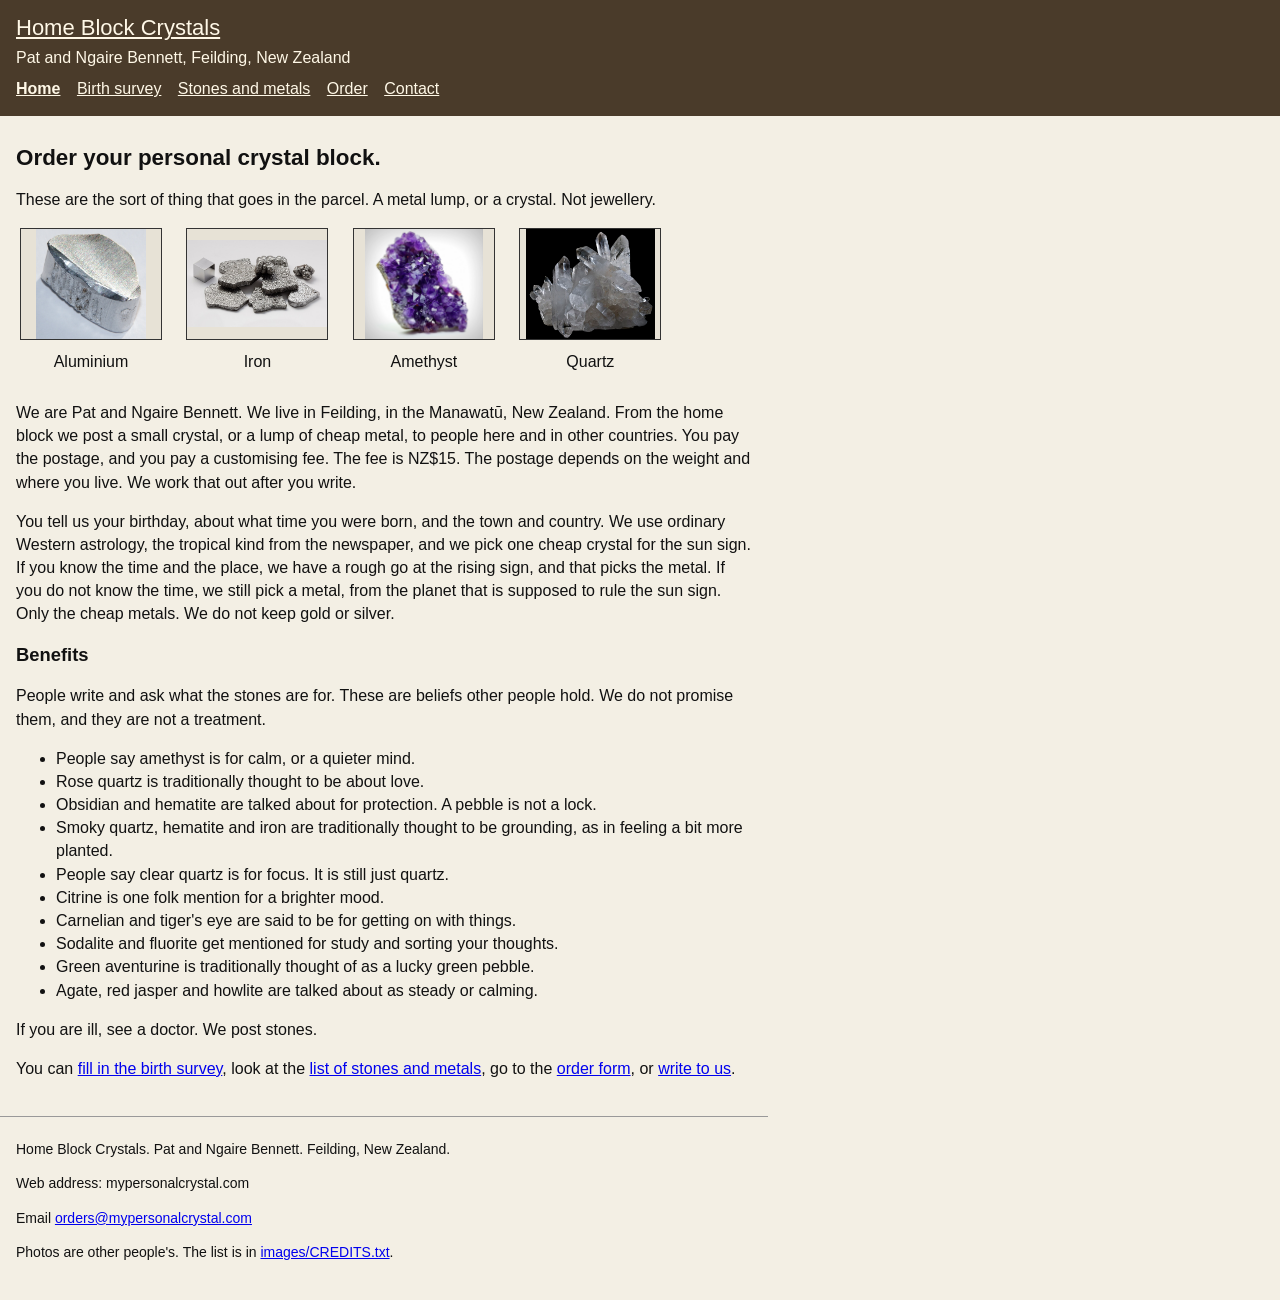
==== index.html @ 34b1991b "Add Home Block Crystals static site Co-authored-by: shannon <shannon@powerboard.co.nz>" ====
<!DOCTYPE html>
<html lang="en">
<head>
  <meta charset="utf-8">
  <meta name="viewport" content="width=device-width, initial-scale=1">
  <title>Home Block Crystals, Feilding</title>
  <link rel="stylesheet" href="style.css">
</head>
<body>
  <header>
    <p class="shop"><a href="index.html">Home Block Crystals</a></p>
    <p class="where">Pat and Ngaire Bennett, Feilding, New Zealand</p>
    <nav>
      <a href="index.html" aria-current="page">Home</a>
      <a href="survey.html">Birth survey</a>
      <a href="stones.html">Stones and metals</a>
      <a href="order.html">Order</a>
      <a href="contact.html">Contact</a>
    </nav>
  </header>
  <main>
    <h1>Order your personal crystal block.</h1>
    <p>These are the sort of thing that goes in the parcel. A metal lump, or a crystal. Not jewellery.</p>
    <div class="blocks">
      <div>
        <img src="images/aluminium.jpg" alt="A silvery chunk of aluminium metal">
        <p>Aluminium</p>
      </div>
      <div>
        <img src="images/iron.jpg" alt="Iron chips and a small iron cube">
        <p>Iron</p>
      </div>
      <div>
        <img src="images/amethyst.jpg" alt="A cluster of purple amethyst crystals">
        <p>Amethyst</p>
      </div>
      <div>
        <img src="images/clear-quartz.jpg" alt="A clear quartz crystal point">
        <p>Quartz</p>
      </div>
    </div>
    <p>We are Pat and Ngaire Bennett. We live in Feilding, in the Manawatū, New Zealand. From the home block we post a small crystal, or a lump of cheap metal, to people here and in other countries. You pay the postage, and you pay a customising fee. The fee is NZ$15. The postage depends on the weight and where you live. We work that out after you write.</p>
    <p>You tell us your birthday, about what time you were born, and the town and country. We use ordinary Western astrology, the tropical kind from the newspaper, and we pick one cheap crystal for the sun sign. If you know the time and the place, we have a rough go at the rising sign, and that picks the metal. If you do not know the time, we still pick a metal, from the planet that is supposed to rule the sun sign. Only the cheap metals. We do not keep gold or silver.</p>
    <h2>Benefits</h2>
    <p>People write and ask what the stones are for. These are beliefs other people hold. We do not promise them, and they are not a treatment.</p>
    <ul>
      <li>People say amethyst is for calm, or a quieter mind.</li>
      <li>Rose quartz is traditionally thought to be about love.</li>
      <li>Obsidian and hematite are talked about for protection. A pebble is not a lock.</li>
      <li>Smoky quartz, hematite and iron are traditionally thought to be grounding, as in feeling a bit more planted.</li>
      <li>People say clear quartz is for focus. It is still just quartz.</li>
      <li>Citrine is one folk mention for a brighter mood.</li>
      <li>Carnelian and tiger's eye are said to be for getting on with things.</li>
      <li>Sodalite and fluorite get mentioned for study and sorting your thoughts.</li>
      <li>Green aventurine is traditionally thought of as a lucky green pebble.</li>
      <li>Agate, red jasper and howlite are talked about as steady or calming.</li>
    </ul>
    <p>If you are ill, see a doctor. We post stones.</p>
    <p>You can <a href="survey.html">fill in the birth survey</a>, look at the <a href="stones.html">list of stones and metals</a>, go to the <a href="order.html">order form</a>, or <a href="contact.html">write to us</a>.</p>
  </main>
  <footer>
    <p>Home Block Crystals. Pat and Ngaire Bennett. Feilding, New Zealand.</p>
    <p>Web address: mypersonalcrystal.com</p>
    <p>Email <a href="mailto:orders@mypersonalcrystal.com">orders@mypersonalcrystal.com</a></p>
    <p>Photos are other people's. The list is in <a href="images/CREDITS.txt">images/CREDITS.txt</a>.</p>
  </footer>
  <script src="site.js"></script>
</body>
</html>
---- style.css ----
body {
  font-family: Arial, Helvetica, sans-serif;
  font-size: 16px;
  line-height: 1.45;
  color: #111111;
  background: #f3efe4;
  margin: 0;
}

header {
  background: #4a3b2a;
  color: #fff8e7;
  padding: 12px 16px;
}

header .shop {
  font-size: 22px;
  margin: 0 0 2px 0;
}

header .where {
  margin: 0 0 8px 0;
}

header a,
header a:visited {
  color: #fff8e7;
}

nav a {
  margin: 0 12px 4px 0;
  display: inline-block;
}

nav a[aria-current="page"] {
  font-weight: bold;
}

main {
  padding: 12px 16px 8px;
  max-width: 46rem;
}

h1 {
  font-size: 1.4rem;
  line-height: 1.3;
}

h2 {
  font-size: 1.15rem;
}

a {
  color: #0000ee;
}

a:visited {
  color: #551a8b;
}

.blocks div {
  display: inline-block;
  width: 150px;
  margin: 0 12px 12px 0;
  vertical-align: top;
  text-align: center;
}

.blocks img,
.item img,
#result img {
  border: 1px solid #333333;
  background: #e7e2d6;
  object-fit: contain;
}

.blocks img {
  width: 140px;
  height: 110px;
}

.blocks p {
  margin: 4px 0 0 0;
}

.item {
  margin: 0 0 16px 0;
  overflow: auto;
}

.item img {
  float: left;
  width: 120px;
  height: 90px;
  margin: 0 10px 6px 0;
}

.item p {
  margin: 0;
}

.tablewrap {
  overflow-x: auto;
}

table {
  border-collapse: collapse;
  background: #fffef8;
}

th,
td {
  border: 1px solid #444444;
  padding: 4px 8px;
  text-align: left;
}

label {
  display: block;
  margin-top: 10px;
}

button,
input,
select,
textarea {
  font-family: Arial, Helvetica, sans-serif;
  font-size: 16px;
}

input[type="text"],
input[type="email"],
input[type="date"],
select,
textarea {
  width: 22em;
  max-width: 100%;
  box-sizing: border-box;
}

textarea {
  height: 6em;
}

button {
  margin-top: 12px;
}

#result,
#thanks {
  border: 1px solid #333333;
  background: #ffffff;
  padding: 10px 12px;
  margin-top: 16px;
}

#result img {
  width: 160px;
  height: 120px;
  display: block;
  margin: 6px 0 10px 0;
}

footer {
  border-top: 1px solid #999999;
  margin-top: 12px;
  padding: 8px 16px 24px;
  font-size: 14px;
  max-width: 46rem;
}
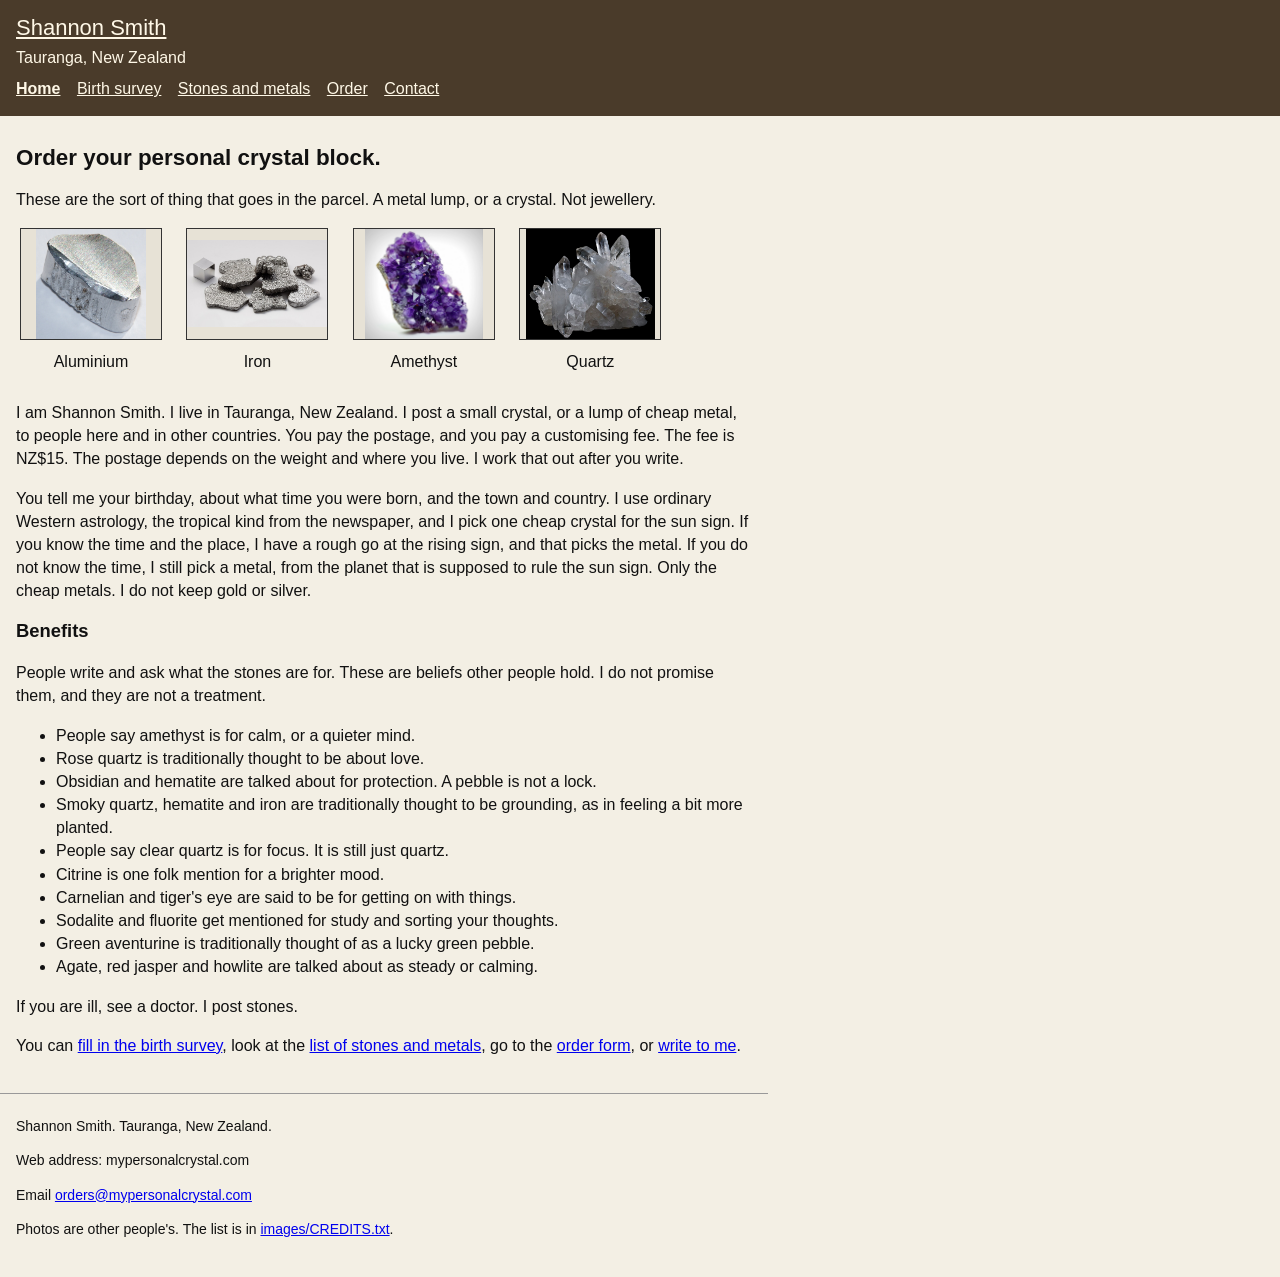
==== commit fbecf8d1: "Name the shop Shannon Smith in Tauranga Co-authored-by: shannon <shannon@powerboard.co.nz>" ====
--- a/index.html
+++ b/index.html
@@ -3,13 +3,13 @@
 <head>
   <meta charset="utf-8">
   <meta name="viewport" content="width=device-width, initial-scale=1">
-  <title>Home Block Crystals, Feilding</title>
+  <title>Shannon Smith, Tauranga</title>
   <link rel="stylesheet" href="style.css">
 </head>
 <body>
   <header>
-    <p class="shop"><a href="index.html">Home Block Crystals</a></p>
-    <p class="where">Pat and Ngaire Bennett, Feilding, New Zealand</p>
+    <p class="shop"><a href="index.html">Shannon Smith</a></p>
+    <p class="where">Tauranga, New Zealand</p>
     <nav>
       <a href="index.html" aria-current="page">Home</a>
       <a href="survey.html">Birth survey</a>
@@ -39,10 +39,10 @@
         <p>Quartz</p>
       </div>
     </div>
-    <p>We are Pat and Ngaire Bennett. We live in Feilding, in the Manawatū, New Zealand. From the home block we post a small crystal, or a lump of cheap metal, to people here and in other countries. You pay the postage, and you pay a customising fee. The fee is NZ$15. The postage depends on the weight and where you live. We work that out after you write.</p>
-    <p>You tell us your birthday, about what time you were born, and the town and country. We use ordinary Western astrology, the tropical kind from the newspaper, and we pick one cheap crystal for the sun sign. If you know the time and the place, we have a rough go at the rising sign, and that picks the metal. If you do not know the time, we still pick a metal, from the planet that is supposed to rule the sun sign. Only the cheap metals. We do not keep gold or silver.</p>
+    <p>I am Shannon Smith. I live in Tauranga, New Zealand. I post a small crystal, or a lump of cheap metal, to people here and in other countries. You pay the postage, and you pay a customising fee. The fee is NZ$15. The postage depends on the weight and where you live. I work that out after you write.</p>
+    <p>You tell me your birthday, about what time you were born, and the town and country. I use ordinary Western astrology, the tropical kind from the newspaper, and I pick one cheap crystal for the sun sign. If you know the time and the place, I have a rough go at the rising sign, and that picks the metal. If you do not know the time, I still pick a metal, from the planet that is supposed to rule the sun sign. Only the cheap metals. I do not keep gold or silver.</p>
     <h2>Benefits</h2>
-    <p>People write and ask what the stones are for. These are beliefs other people hold. We do not promise them, and they are not a treatment.</p>
+    <p>People write and ask what the stones are for. These are beliefs other people hold. I do not promise them, and they are not a treatment.</p>
     <ul>
       <li>People say amethyst is for calm, or a quieter mind.</li>
       <li>Rose quartz is traditionally thought to be about love.</li>
@@ -55,11 +55,11 @@
       <li>Green aventurine is traditionally thought of as a lucky green pebble.</li>
       <li>Agate, red jasper and howlite are talked about as steady or calming.</li>
     </ul>
-    <p>If you are ill, see a doctor. We post stones.</p>
-    <p>You can <a href="survey.html">fill in the birth survey</a>, look at the <a href="stones.html">list of stones and metals</a>, go to the <a href="order.html">order form</a>, or <a href="contact.html">write to us</a>.</p>
+    <p>If you are ill, see a doctor. I post stones.</p>
+    <p>You can <a href="survey.html">fill in the birth survey</a>, look at the <a href="stones.html">list of stones and metals</a>, go to the <a href="order.html">order form</a>, or <a href="contact.html">write to me</a>.</p>
   </main>
   <footer>
-    <p>Home Block Crystals. Pat and Ngaire Bennett. Feilding, New Zealand.</p>
+    <p>Shannon Smith. Tauranga, New Zealand.</p>
     <p>Web address: mypersonalcrystal.com</p>
     <p>Email <a href="mailto:orders@mypersonalcrystal.com">orders@mypersonalcrystal.com</a></p>
     <p>Photos are other people's. The list is in <a href="images/CREDITS.txt">images/CREDITS.txt</a>.</p>
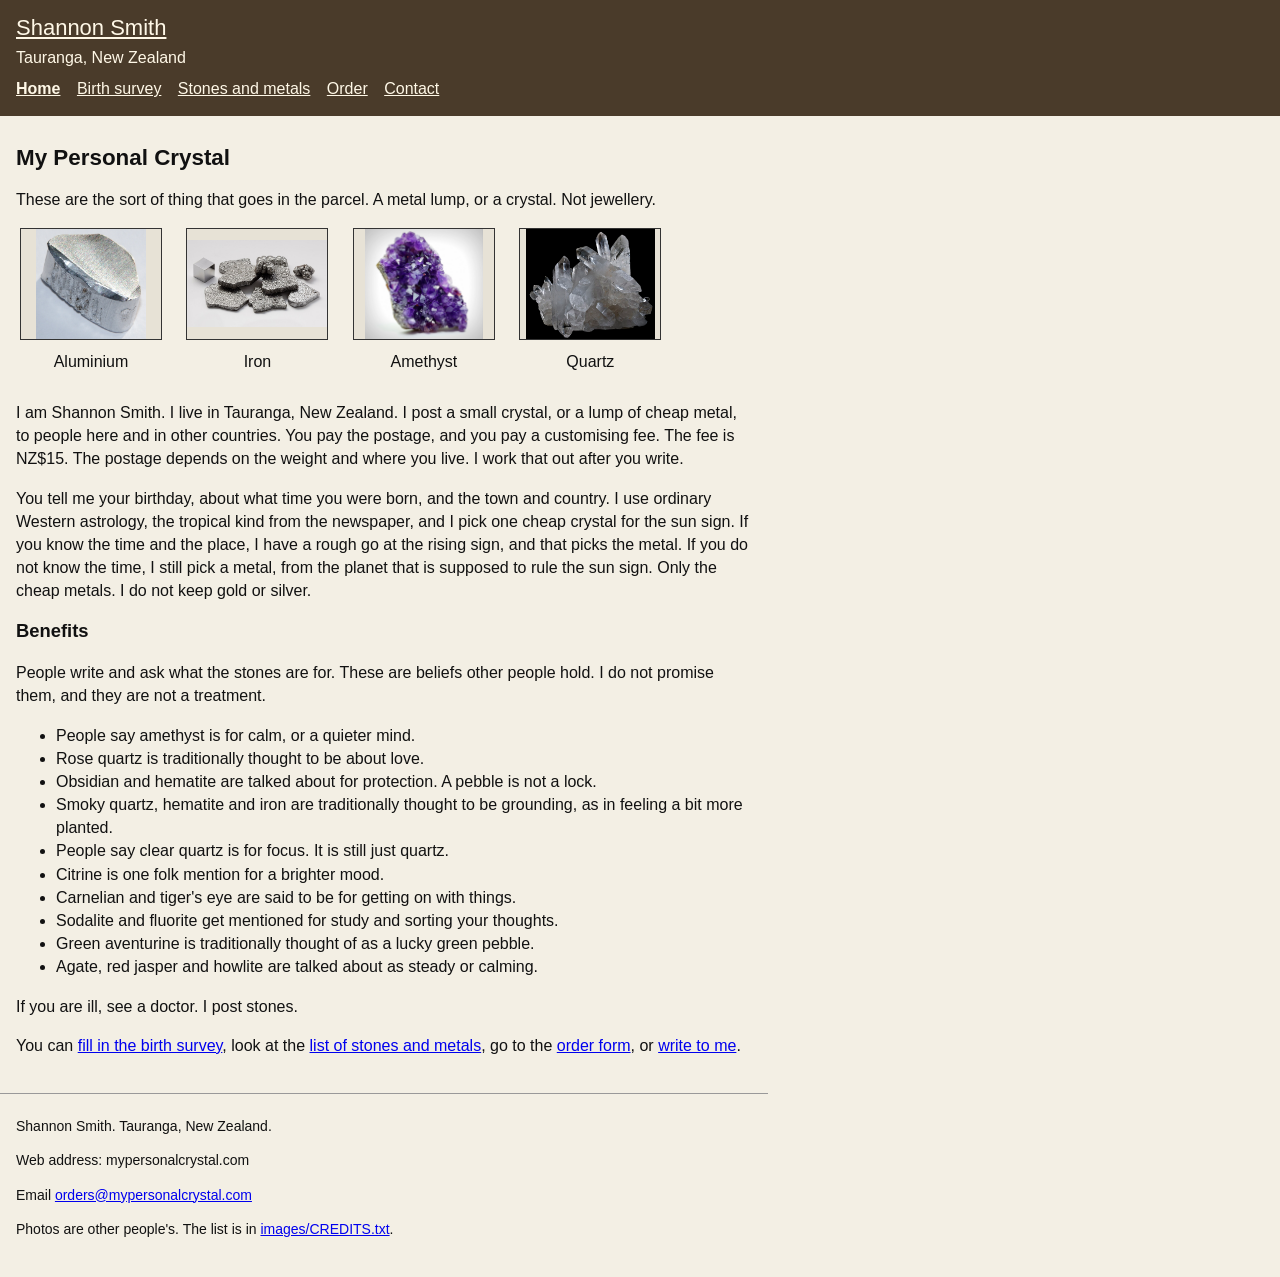
==== commit a6fc41bf: "Set the home heading to My Personal Crystal Co-authored-by: shannon <shannon@powerboard.co.nz>" ====
--- a/index.html
+++ b/index.html
@@ -19,7 +19,7 @@
     </nav>
   </header>
   <main>
-    <h1>Order your personal crystal block.</h1>
+    <h1>My Personal Crystal</h1>
     <p>These are the sort of thing that goes in the parcel. A metal lump, or a crystal. Not jewellery.</p>
     <div class="blocks">
       <div>
